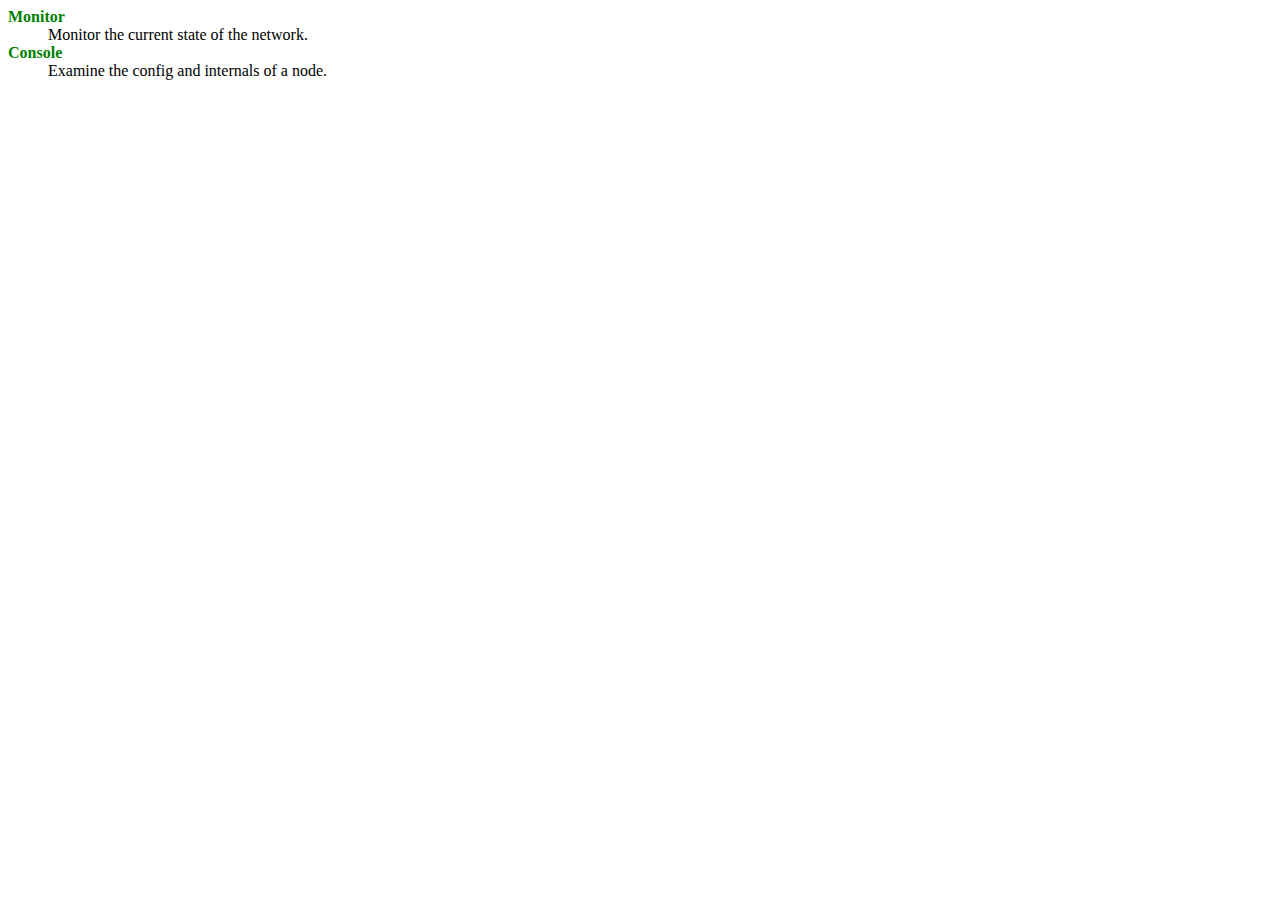
==== web/index.html @ b2806f08 "Add web data and stats publish" ====
<!DOCTYPE html>
<html><head>
<link rel="icon" href="rai_icon.svg" type="image/svg+xml"/>
<meta http-equiv="Content-Type" content="text/html; charset=UTF8"/>
<title>@(user).@(service)</title>
</head>
<style>
body {
  background: white;
  margin-top: 4px;
  margin-bottom: 2px;
}
#menu {
  margin: 0;
  padding: 4px 0;
}
#menu dt {
  display: inline;
  margin: 0;
}
#menu dt a {
  color: green;
  text-decoration: none;
  font-weight: bold;
}
#menu dt a:hover {
  color: blue;
}
#menu dt a:active {
  color: blue;
  background-color: grey;
}
#menu dt a:visited {
  text-decoration: none;
}
</style>
<body>
<dl id="menu">
<dt><a href="monitor.html">Monitor</a></dt>
  <dd>Monitor the current state of the network.</dd>
<dt><a href="console.html">Console</a></dt>
  <dd>Examine the config and internals of a node.</dd>
</dl>
</body>
</html>
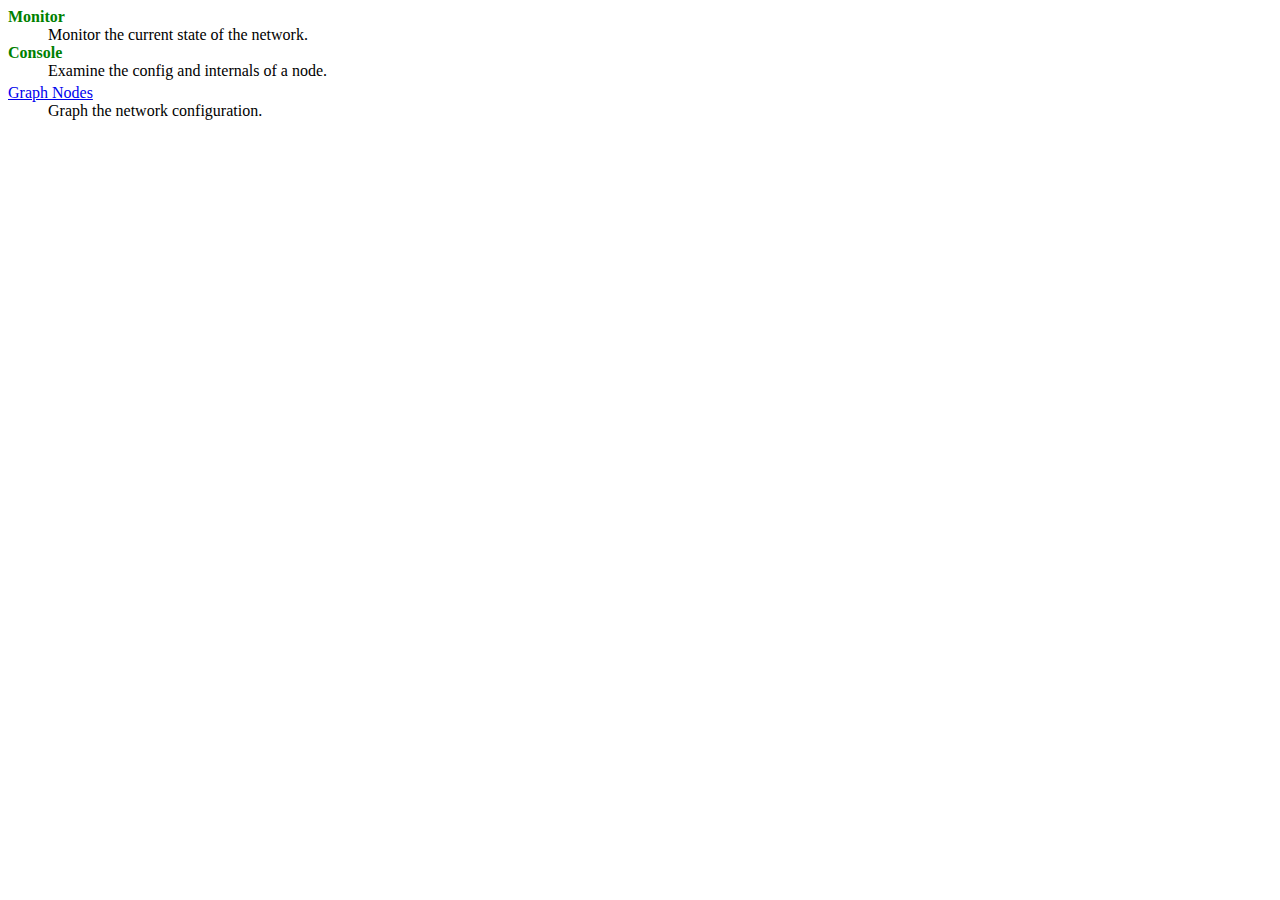
==== commit e8eaad3d: "Added graph nodes to web service" ====
--- a/web/index.html
+++ b/web/index.html
@@ -41,5 +41,8 @@
 <dt><a href="console.html">Console</a></dt>
   <dd>Examine the config and internals of a node.</dd>
 </dl>
+<dt><a href="graph_nodes.html">Graph Nodes</a></dt>
+  <dd>Graph the network configuration.</dd>
+</dl>
 </body>
 </html>
